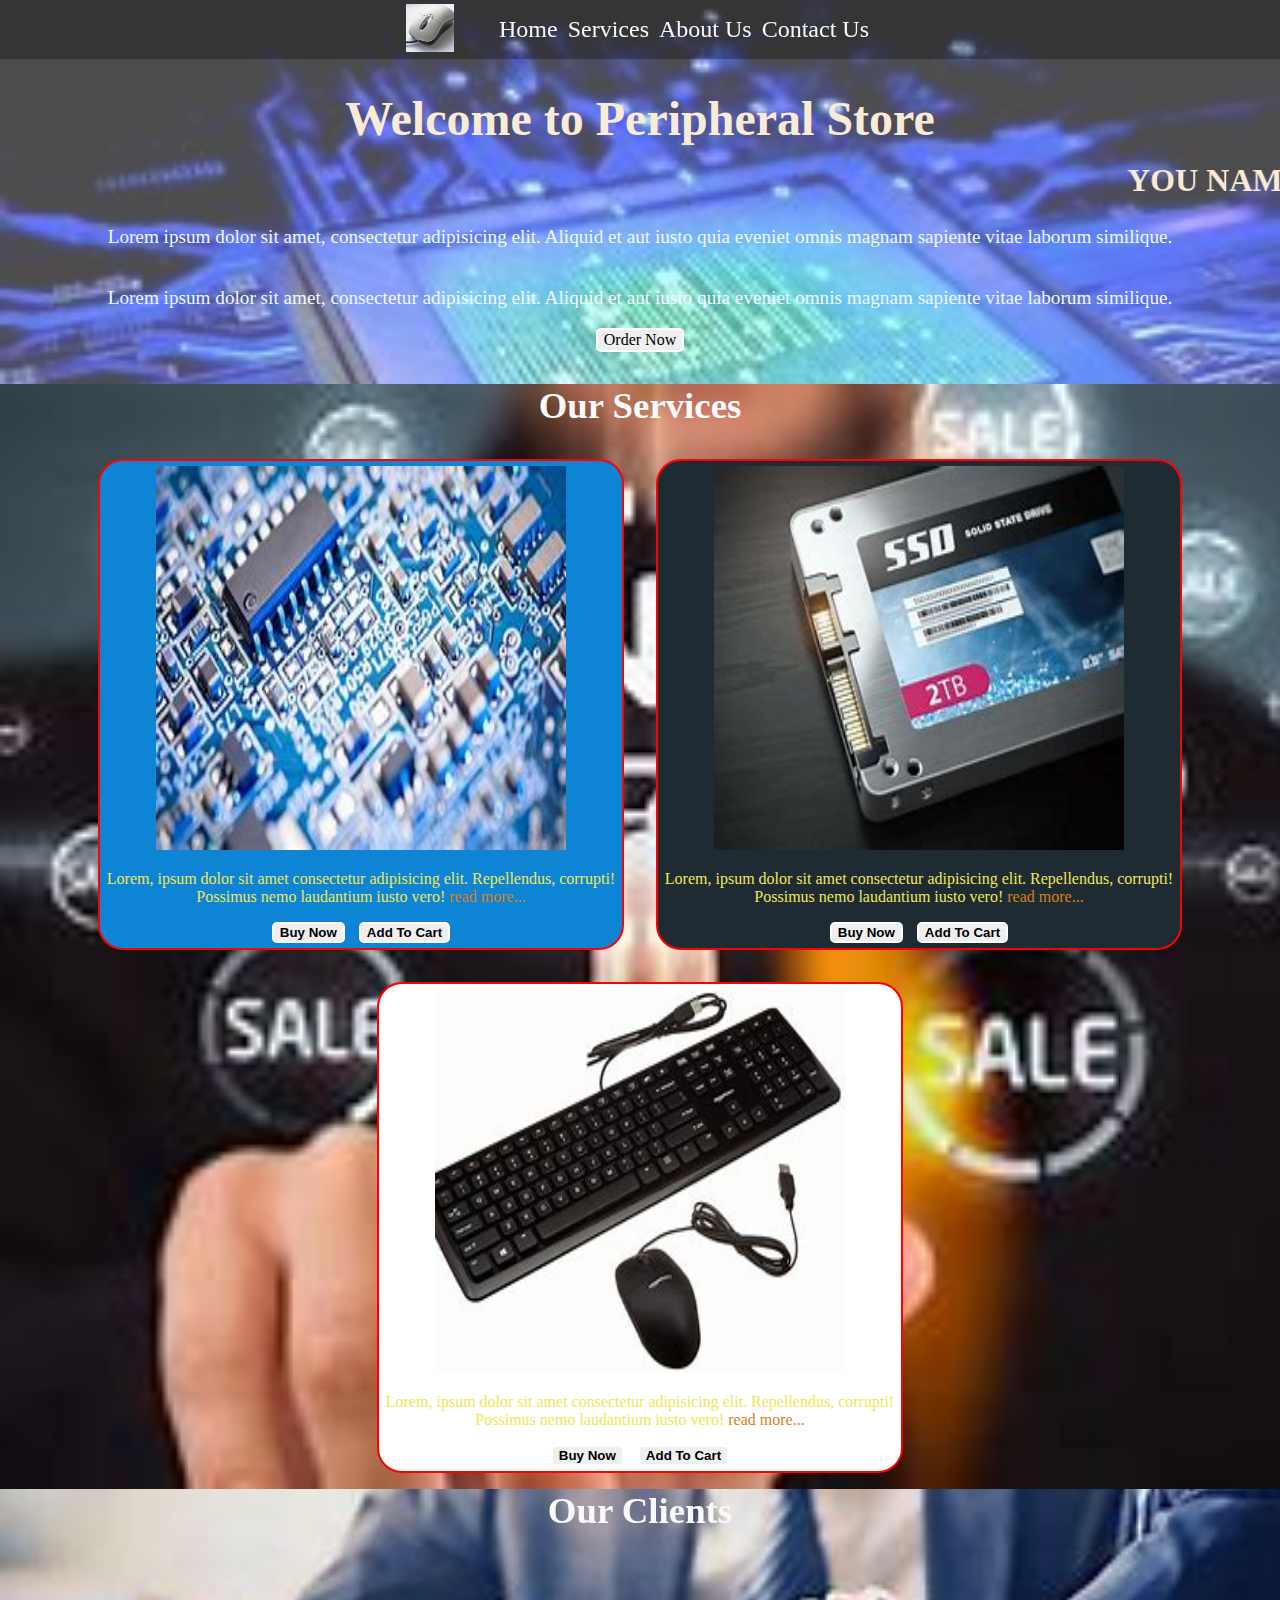
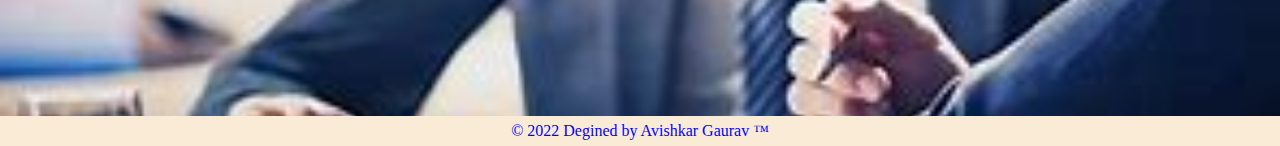
==== html/index.html @ 04f725fb "second" ====
<!DOCTYPE html>
<html lang="en">

<head>
    <meta charset="UTF-8">
    <meta http-equiv="X-UA-Compatible" content="IE=edge">
    <meta name="viewport" content="width=device-width, initial-scale=1.0">
    <title>Online Computer peripherals</title>
    <link rel="stylesheet" href="../css/style.css">
    <link rel="stylesheet" media="screen and (max-width:1300px)" href="../css/tab.css">
    <link rel="stylesheet" media="screen and (max-width:900px)" href="../css/minitab.css">
    <link rel="stylesheet" media="screen and (max-width:400px)" href="../css/phone.css">

    <!-- <link rel="stylesheet" href="https://cdnjs.cloudflare.com/ajax/libs/font-awesome/4.7.0/css/font-awesome.min.css"> -->
</head>

<body>
    <div class="header">
        <div class="navbar">
            <div class="logo">
                <img src="../img/logo.jfif" alt="logo">
            </div>
            <ul>
                <li><a href>Home</a></li>
                <li><a href>Services</a></li>
                <li><a href>About Us</a></li>
                <li><a href>Contact Us</a></li>
            </ul>
            <div class="search">
                <!-- <input type="search" name="search" id="nav_search"> -->
                <!-- <img src="../img/search.jfif" alt=""> -->
                <!-- <button type="submit"><i class="fa fa-search"></i></button> -->

            </div>
        </div>
    </div>
    <section class="headlines">
        <h1>Welcome to Peripheral Store</h1>
        <marquee behavior="" direction="" scrollamount=20>
            <h2>YOU NAME AND WE HAVE IT</h2>
        </marquee>
        <p>Lorem ipsum dolor sit amet, consectetur adipisicing elit. Aliquid et aut iusto quia eveniet omnis magnam
            sapiente vitae laborum similique.</p>
        <p>Lorem ipsum dolor sit amet, consectetur adipisicing elit. Aliquid et aut iusto quia eveniet omnis magnam
            sapiente vitae laborum similique.</p>
        <button>Order Now</button>
    </section>
    <section class="services_container">
        <h2>Our Services</h2>
        <div class="services">
            <div class="container1 center cont-img">
                <img src="../img/chip.jfif" alt="">
                <p>Lorem, ipsum dolor sit amet consectetur adipisicing elit. Repellendus, corrupti! Possimus nemo
                    laudantium iusto vero! <a href="">read more...</a></p>
                <button>Buy Now</button>
                <button>Add To Cart</button>

            </div>
            <div class="container2 center cont-img">
                <img src="../img/ssd.jfif" alt="">
                <p>Lorem, ipsum dolor sit amet consectetur adipisicing elit. Repellendus, corrupti! Possimus nemo
                    laudantium iusto vero! <a href="">read more...</a></p>
                <button>Buy Now</button>
                <button>Add To Cart</button>

            </div>
            <div class="container3 center cont-img">
                <img src="../img/keymouse.jfif" alt="">
                <p>Lorem, ipsum dolor sit amet consectetur adipisicing elit. Repellendus, corrupti! Possimus nemo
                    laudantium iusto vero! <a href="">read more...</a></p>
                <button>Buy Now</button>
                <button>Add To Cart</button>

            </div>
        </div>
    </section>
    <section class="client-container">
        <h2>Our Clients</h2>
        <marquee behavior="" direction="" scrollamount=15>
            <div class="client">
                <div class="box">
                    <img src="../img/sskzm-1.jfif" alt="content.jpge">
                </div>
                <div class="box">
                    <img src="../img/ssgjn.jfif" alt="content.jpge">
                </div>
                <div class="box">
                    <img src="../img/ssn.jfif" alt="content.jpge">
                </div>
            </div>
        </marquee>
    </section>
    <section class="footer">
        <p>&copy 2022 Degined by Avishkar Gaurav &trade; </p>
    </section>
</body>

</html>
---- css/style.css ----
/* reset css and body styling */
body{
    margin: 0px;
    padding: 0px;
}

/* logo styling */
.logo img{
    height: 3rem;
    width: 3rem;
}
/* navbar styling */
.header{
    position: sticky;
    top:0px
}
.navbar::before{
    content: "";
    background-color: black;
    position: absolute;
    height:100%;
    width: 100%;
    z-index: -1;
    opacity: 0.3;
}
.navbar{
    position: relative;
    display: flex;
    height: 100%;
    width: 100%;
    justify-content: center;
    align-items: center;
}
.navbar ul{
    display: flex;
}
.navbar ul li{
    
    list-style: none;
    padding: 0px 5px;
    font-size: 1.5rem;
}
.navbar ul li a{
    text-decoration: none;
    color: aliceblue;
}
.navbar ul li a:hover{
    background-color:grey ;
    border-radius: 10px;
    color: bisque;
}
/* Search Styling */
.search{
    height: 25px;    
}
.search img{
    height: 100%;
    position: relative;
    top: 7px;
    padding-top: 8px;
}

/* body class styling */
.headlines::before{
    content: "";
    background: url("../img/body.jfif") repeat-x center center/cover;
    position: absolute;
    top:0px;
    height:45em;
    width: 100%;
    z-index: -1;
    opacity: 0.7;
}
.headlines{
    width: 100%;
    display: flex;
    flex-direction: column;
    align-items: center;
    justify-content: center;
    
}

.headlines h1{
    color: antiquewhite;
    font-size: 3rem;
    margin-bottom: 0.5rem;
    animation-name: headline;
    animation-duration: 5s;
    animation-iteration-count: infinite;
}
@keyframes headline {
    0%{
        color: rgb(106, 170, 170);
    }
    20%{
        color: red;
    }
    40%{
        color: green;
    }
    60%{
        color: greenyellow;
    }
    80%{
        color: yellow;
    }
    100%{
        color: orange;
    }
}
.headlines h2{
    color: antiquewhite;
    font-size: 2rem;
    margin: 0.5rem;
    animation-name: quote;
    animation-duration: 5s;
    animation-iteration-count: infinite;
}
@keyframes quote {
    0%{
        color: rgb(106, 170, 170);
    }
    20%{
        color: red;
    }
    40%{
        color: green;
    }
    60%{
        color: greenyellow;
    }
    80%{
        color: yellow;
    }
    100%{
        color: orange;
    }
}
.headlines p{
    color: aliceblue;
    font-size: 1.2rem;
    /* align-items: center; */
}
.headlines button{
    border-radius: 5px;
    border: 2px solid white;
    font-family: 'Trebuchet MS';
    font-size: 1em;
    cursor: pointer;
}
.headlines button:hover{
    background-color: grey;
    color:bisque;
}

/* Services styling */
.center{
    text-align: center;
}
.services_container{
    margin-top: 2rem; 
    /* background-color: rgb(137 137 237); */
    background: url("../img/product.jfif") no-repeat center center/cover;
}
.services{
    margin-top: 1em;
    display: flex;
    flex-direction: row;
    justify-content: center;
    color: rgb(241, 231, 85);
}
.services_container h2{
    margin: 0.2em;
    text-align: center;
    font-size: 2.3em;
    color: rgb(248, 249, 250);
}

.container1{
    padding: 2px;
    width: 20rem;
    border: 2px solid red;
    border-radius: 25px;
    padding: 5px;
    margin: 1rem;
    /* width: 300px; */
    background-color: rgb(14, 133, 212);
} 
.container2{
    padding: 2px;
    width: 20rem;
    border: 2px solid red;
    border-radius: 25px;
    padding: 5px;
    margin: 1rem;
    /* width: 300px; */
    background-color: rgb(30, 43, 51);
} 
.container3{
    width: 20rem;
    padding: 2px;
    border: 2px solid red;
    border-radius: 25px;
    padding: 5px;
    margin: 1rem;
    /* width: 300px; */
    background-color: white;
} 
.cont-img{
    width: 33%;
    margin: auto;
    margin: 1rem;
}
.cont-img img{
    width: 80%;
    height: 24em;
}
.cont-img p a{
    text-decoration: none;
    color:rgb(218, 130, 23);
}
.cont-img p a:hover{
    text-decoration: underline;
    color: bisque;
}
.cont-img button{
    border: 2px solid white;
    border-radius: 5px;
    font-weight: bold;
    margin:0px 5px;
}
.cont-img button:hover{
    background-color: grey;
    color:bisque;
    cursor: pointer;
}

/* Client Section Styling */
.client-container{
    background:url("../img/client.jfif") no-repeat center center/cover;
    position: relative;
    top: 0em;
}
.client{
    display: flex;
    flex-direction: row;
    justify-content: center;
    align-items: center;
}
.client img{
    width: 10em;
    height: 10em;
    margin: 0px 10px;
}
.client-container h2{
    text-align: center;
    font-size: 2.3em;
    color: rgb(248, 249, 250);
    margin-top: 0rem;
    margin-bottom: 1rem;
}

/* Footer styling */
.footer{
    /* position: sticky;
    bottom: 0px; */
    display: flex;
    height: 30px;
    width: 100%;
    justify-content: center;
    align-items: center;
    color: blue;
    background-color:antiquewhite;
}
---- css/tab.css ----
.services{
    flex-wrap: wrap;
    /* flex-direction: column; */
}

.cont-img{
    width: 40%;
}
---- css/minitab.css ----
.services{
    flex-direction: column;
    flex-wrap: wrap;
}.cont-img{
    width: 90%;
    margin-bottom: 10px;
}
---- css/phone.css ----
.navbar{
    flex-direction: column;
}
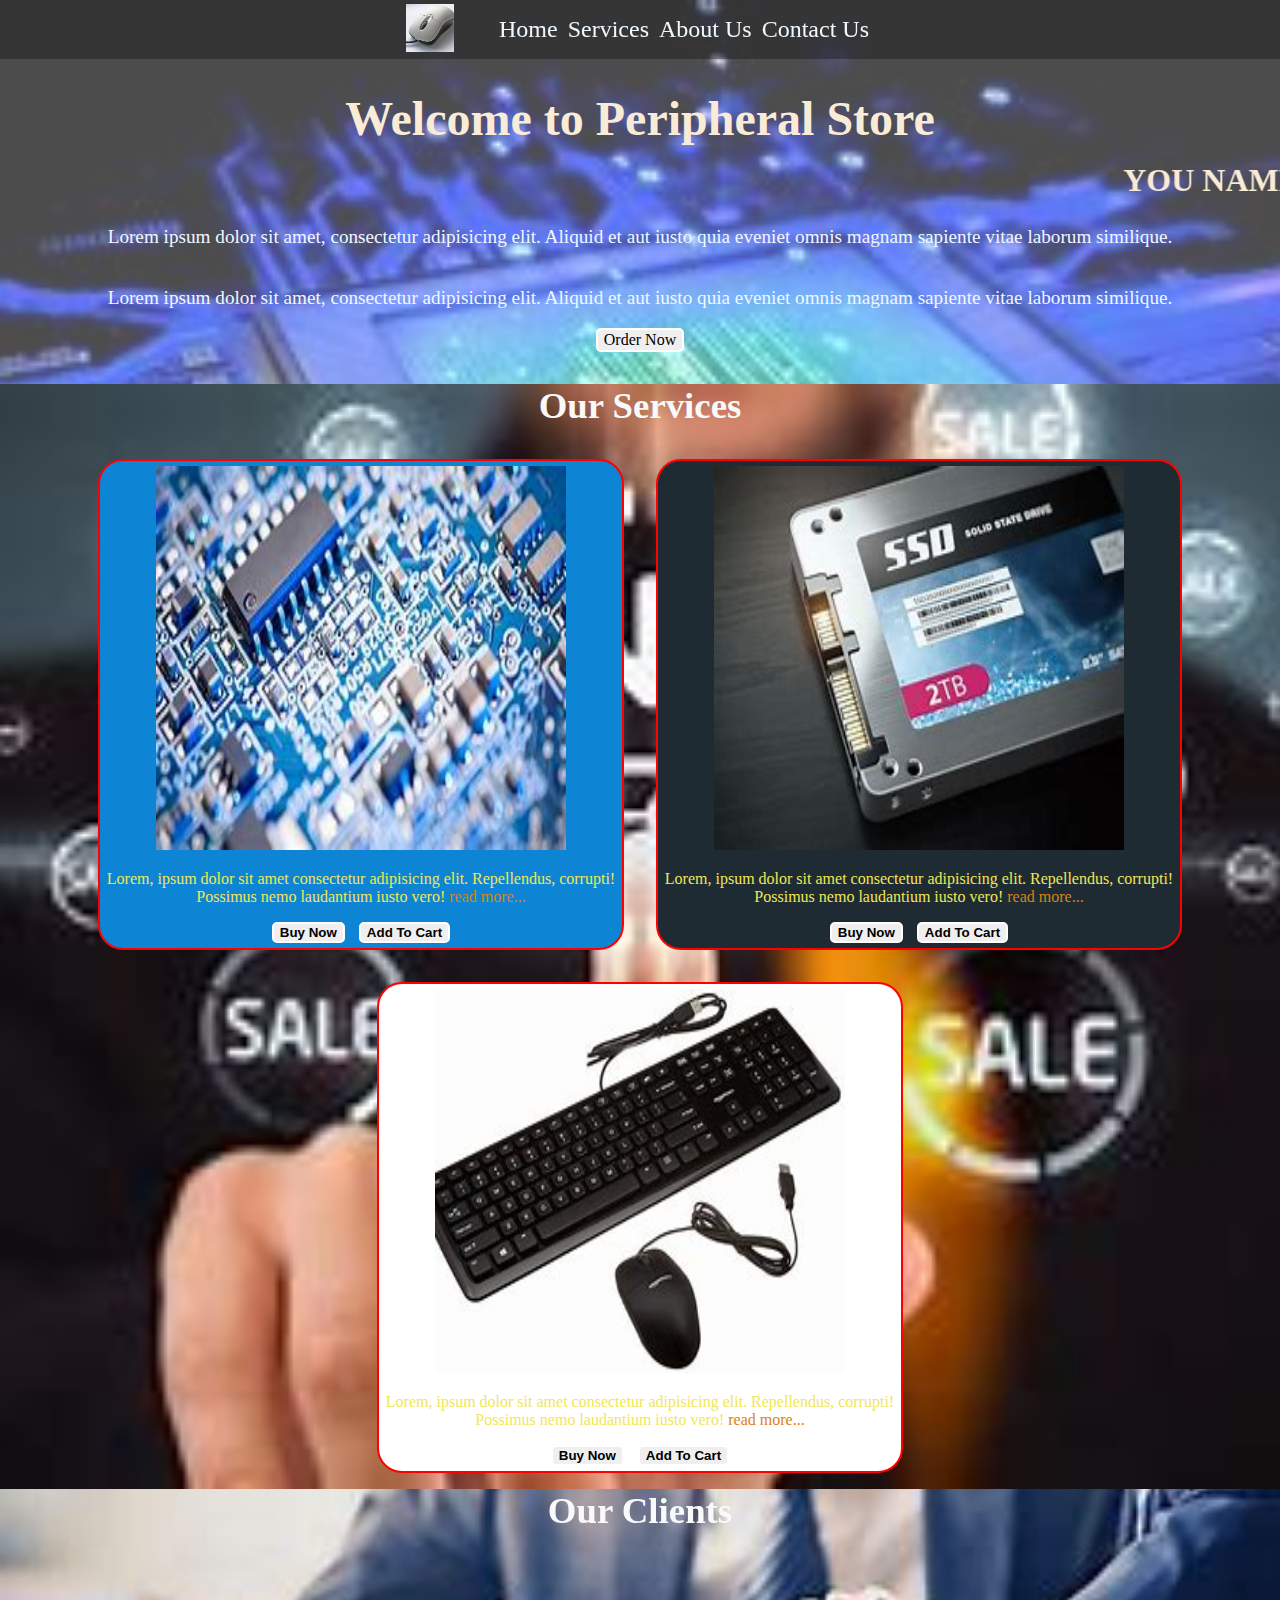
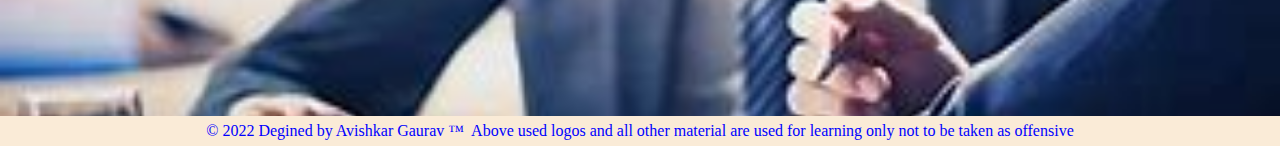
==== commit 67056e9f: "up" ====
--- a/html/index.html
+++ b/html/index.html
@@ -92,7 +92,8 @@
     </section>
     <section class="footer">
         <p>&copy 2022 Degined by Avishkar Gaurav &trade; </p>
+        <p>&nbsp; Above used logos and all other material are used for learning only not to be taken as offensive</p>
     </section>
 </body>
 
-</html>+</html>
--- a/css/style.css
+++ b/css/style.css
@@ -66,7 +66,7 @@
     background: url("../img/body.jfif") repeat-x center center/cover;
     position: absolute;
     top:0px;
-    height:45em;
+    height:55em;
     width: 100%;
     z-index: -1;
     opacity: 0.7;
@@ -271,4 +271,4 @@
     align-items: center;
     color: blue;
     background-color:antiquewhite;
-}+}
--- a/css/phone.css
+++ b/css/phone.css
@@ -1,3 +1,23 @@
-.navbar{
-    flex-direction: column;
-}+.headlines h1{
+    /* height: 20em; */
+    font-size: 1.5rem;
+}
+.headlines h2{
+    font-size: 1rem;
+}
+.headlines p{
+    font-size: 0.5rem;
+}
+.logo img{
+    display: none;
+}
+.headlines::before{
+    height: 20em;
+}
+.navbar ul li {
+    font-size: 1rem;
+}
+.cont-img img {
+    width: 80%;
+    height: 10em;
+}
